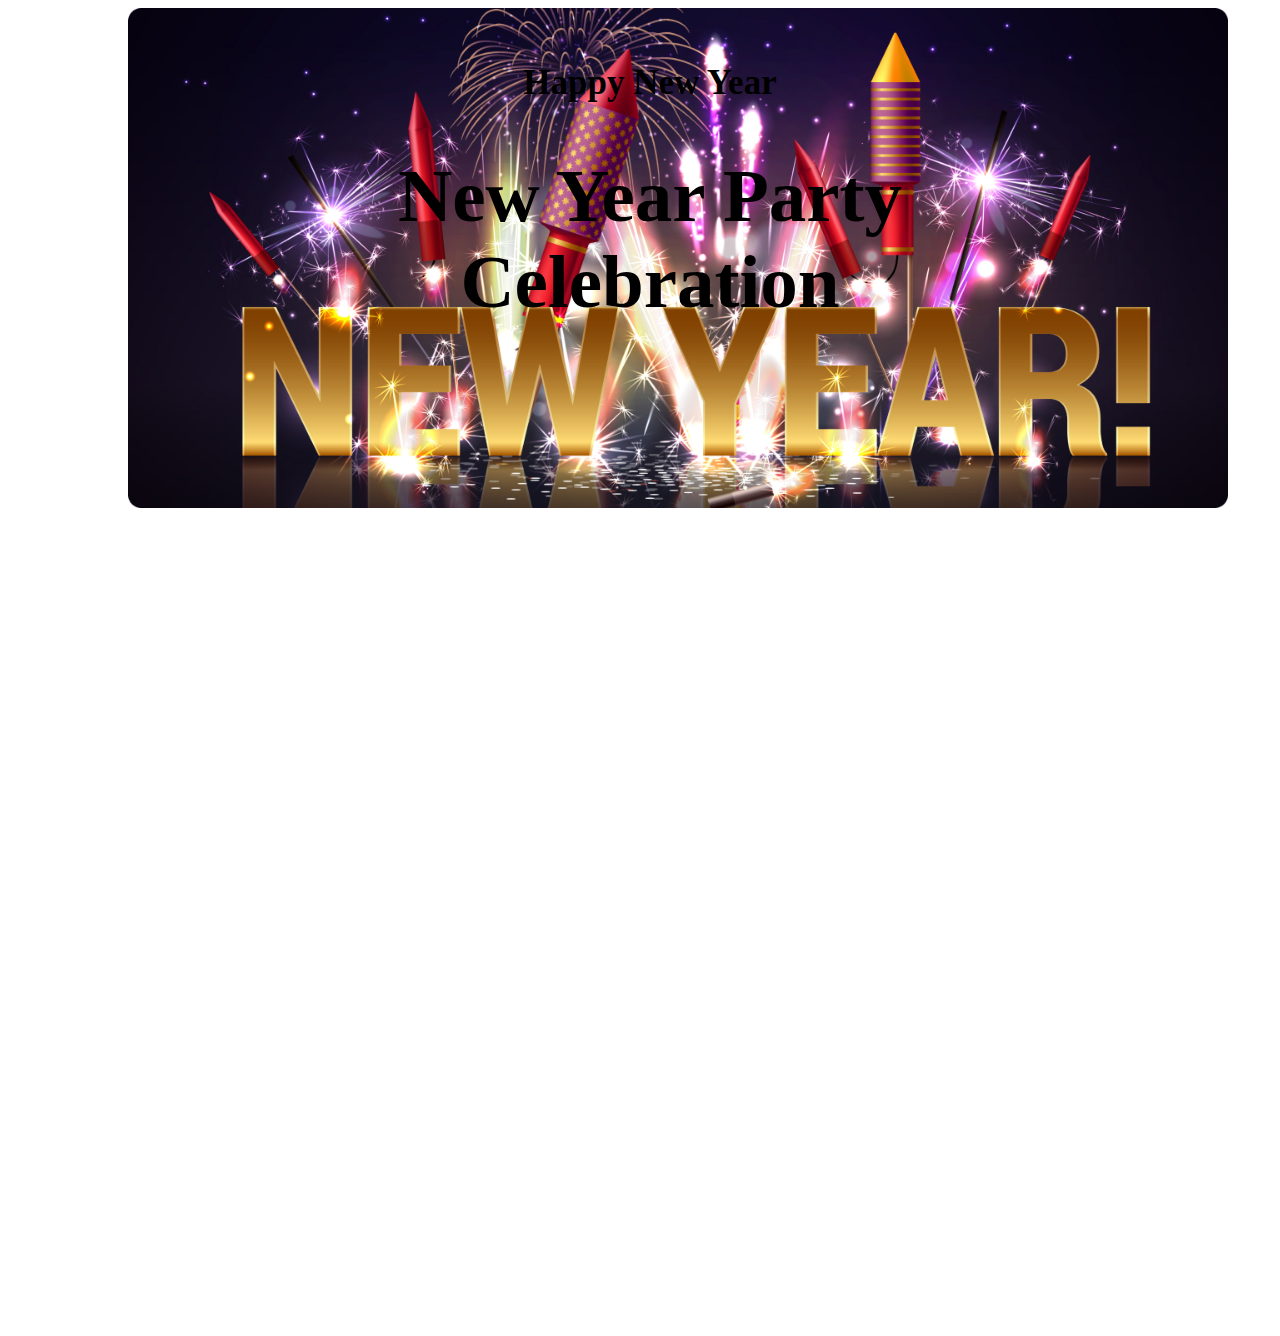
==== index.html/index.html @ e48eb142 "first commit" ====
<!DOCTYPE html>
<html lang="en">
<head>
    <link rel="stylesheet" href="index.css">
    <meta charset="UTF-8">
    <meta name="viewport" content="width=device-width, initial-scale=1.0">
    <title>My Project</title>
</head>
<body>
 <header>
<section>
<div class="Header-image">
    <div class="Header">

        <div><h3 class="Header-1">Happy New Year</h3></div>
        <div><h1 class="Header-2">New Year Party <Br>Celebration</h1></div>
    


</div>
  
    

</div>
</section>
 </header>  












 <main></main>
 <footer></footer>















</body>
</html>
---- index.html/index.css ----
.Header-image{
    background-image: url(Images/Banner\ Image.png);
    height: 1320px;
    background-repeat: no-repeat;
    background-size: 1100px;
    margin-left: 120px;
}
.Header{
    /* text-align: center; */
    /* padding-top: 150px; */
    color: black;
    text-align: center;
    padding-top: 20px;
    font-family: Open Sans;
    padding-right: 100px;
}

.Header-1{
    font-size: 35px;
    
}
.Header-2{
    font-size: 75px;
    
}
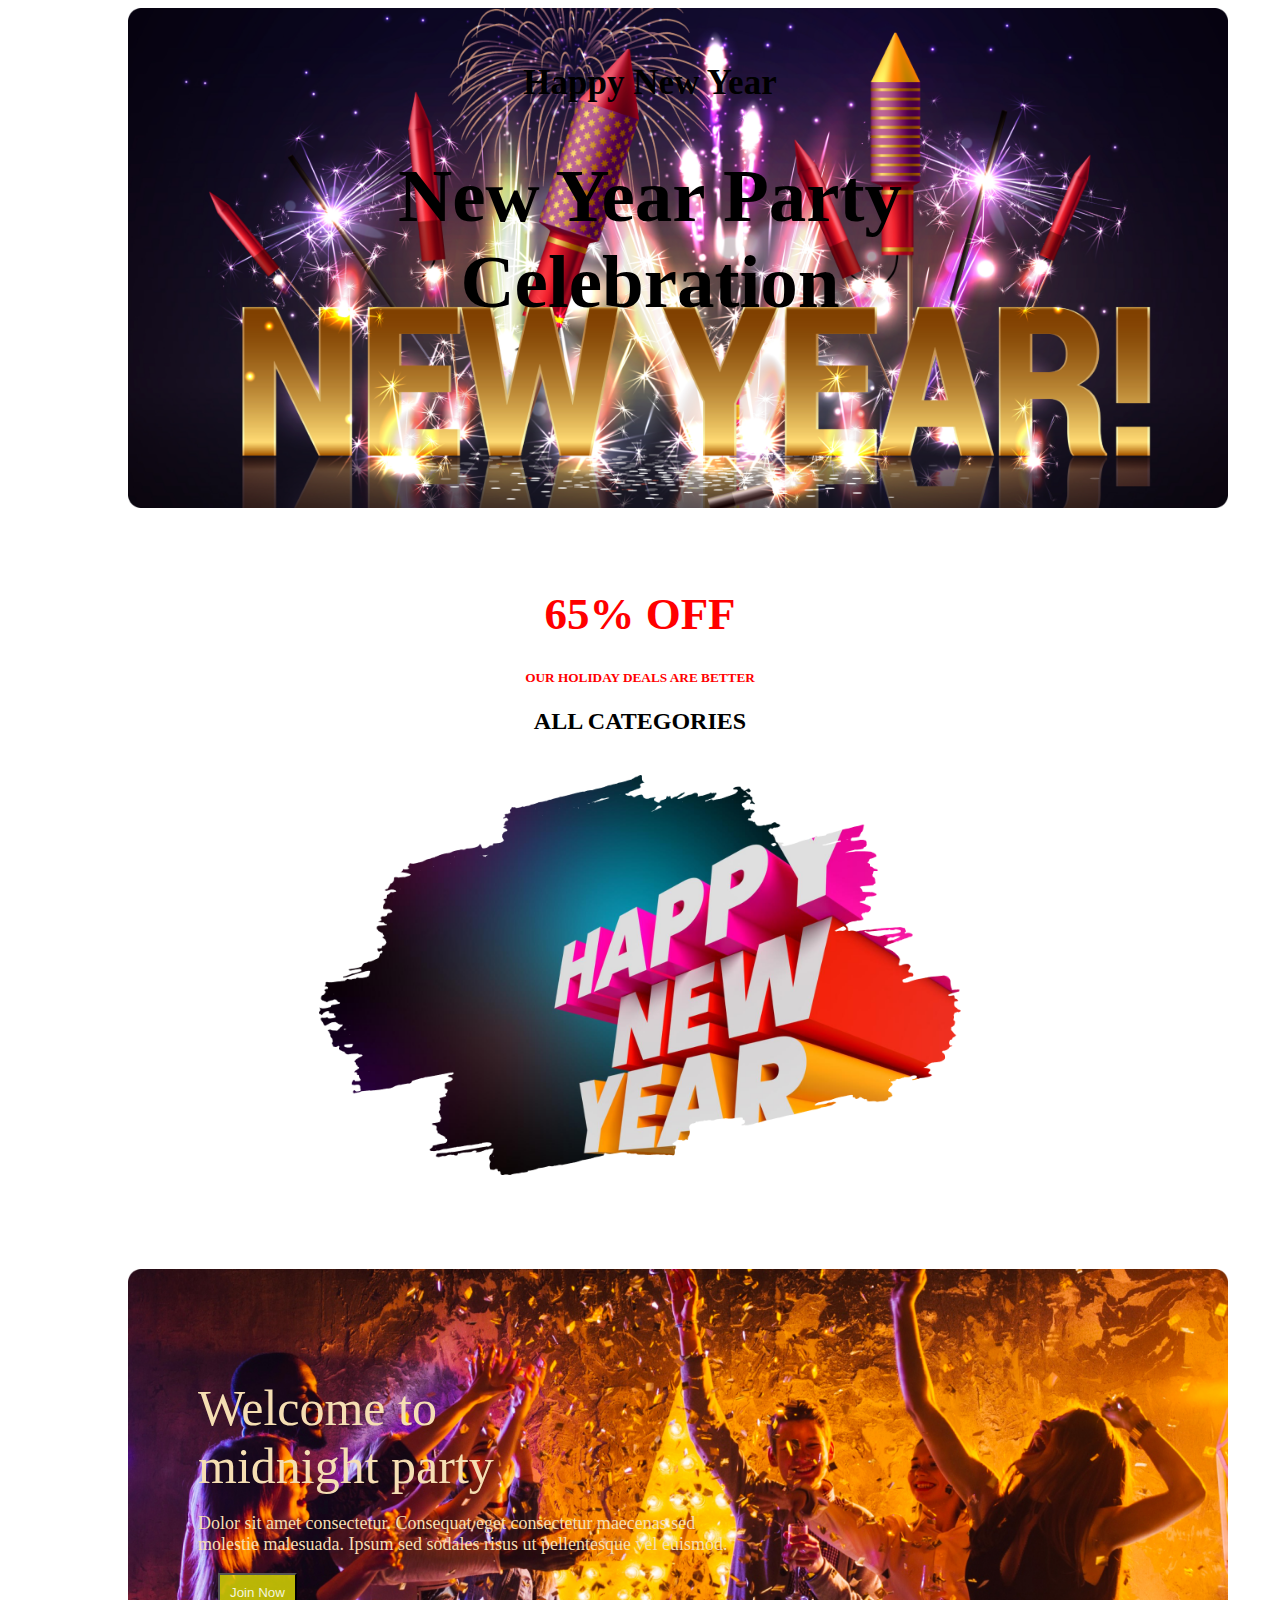
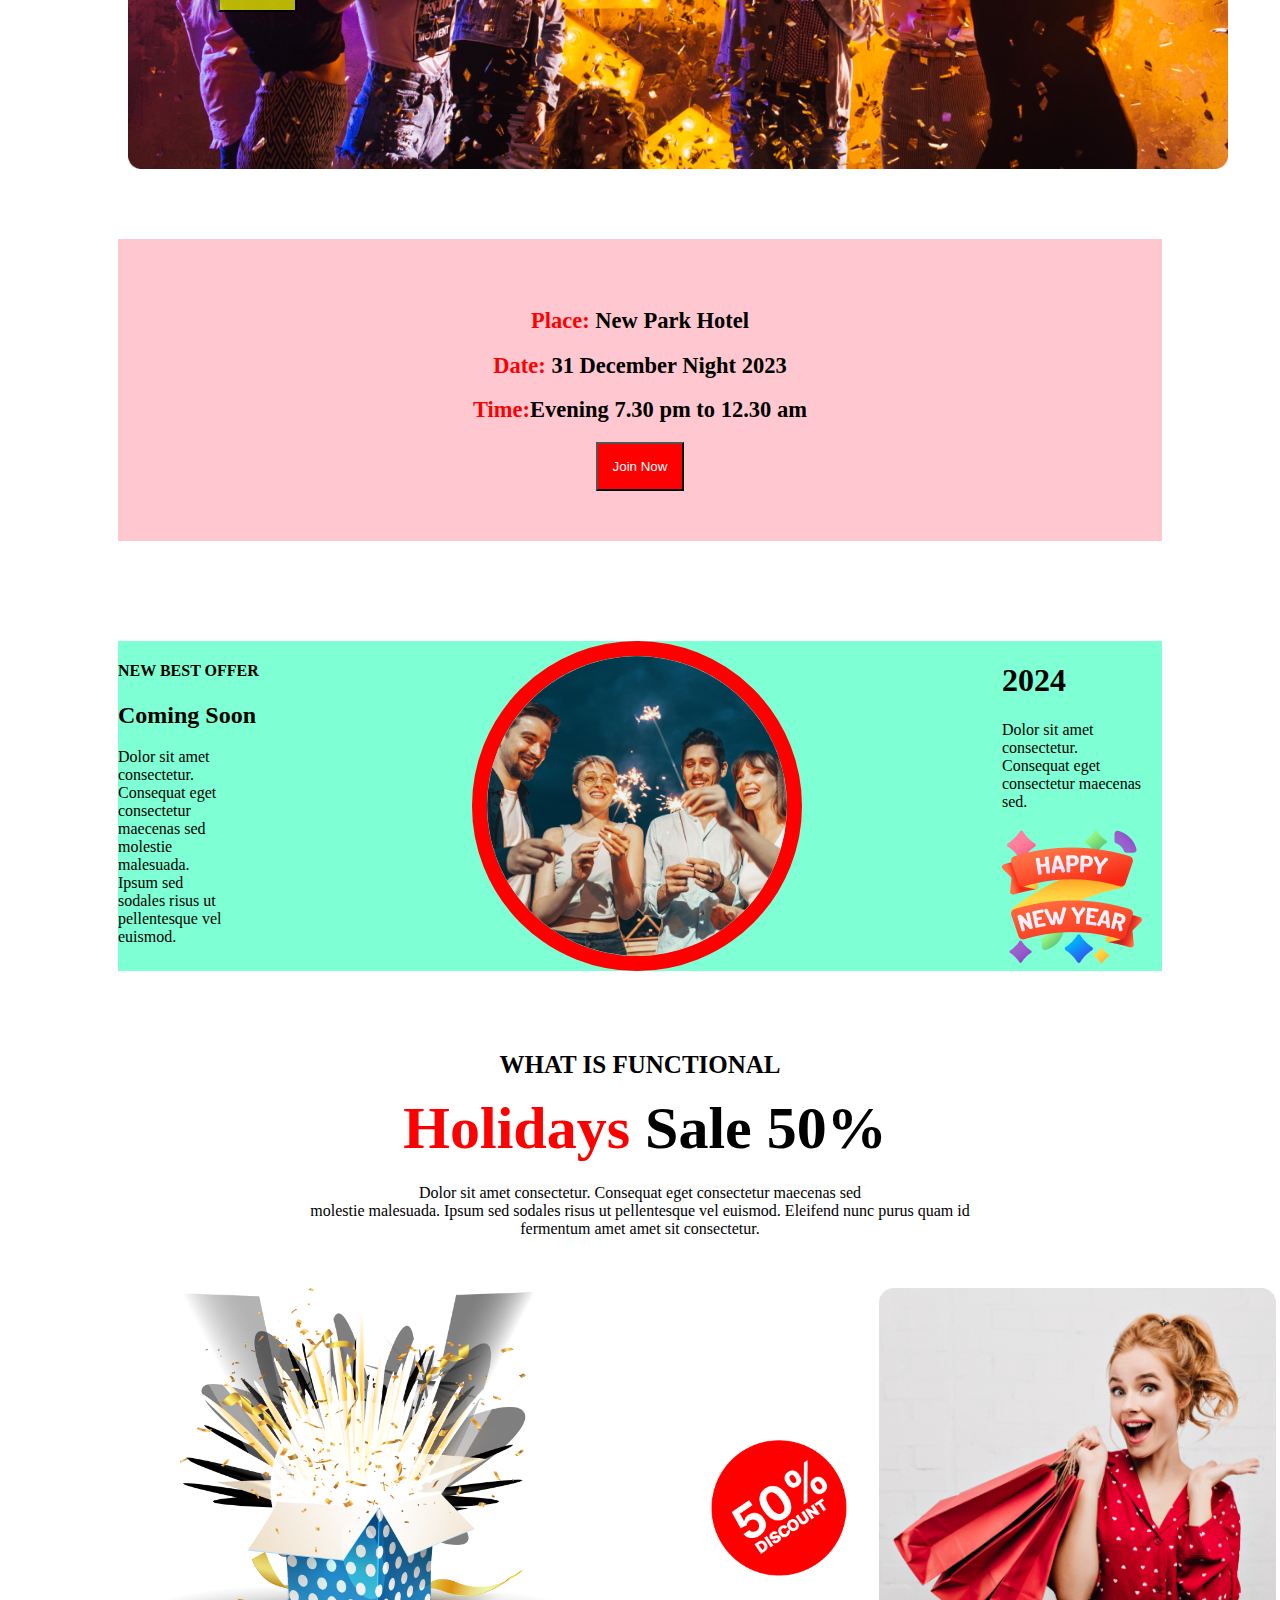
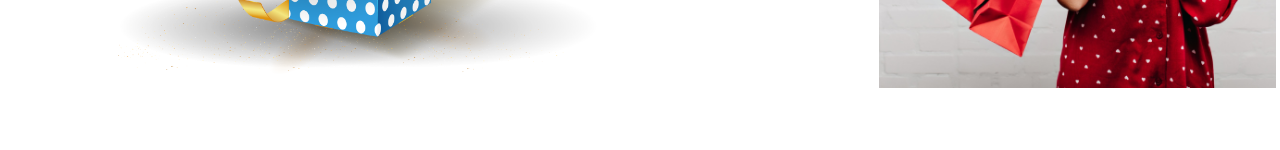
==== commit 73221cf6: "all section" ====
--- a/index.html/index.html
+++ b/index.html/index.html
@@ -15,43 +15,99 @@
         <div><h3 class="Header-1">Happy New Year</h3></div>
         <div><h1 class="Header-2">New Year Party <Br>Celebration</h1></div>
     
-
-
 </div>
   
-    
-
 </div>
 </section>
  </header>  
 
+ <main>
+<section>
+    <div class="change">
+        <div>
+<h1 style="color: red; font-size: 45px;"><b>65% OFF</b></h1>
+<h5 style="color: red;">OUR HOLIDAY DEALS ARE BETTER</h5>
+<h2>ALL CATEGORIES</h2></div>
+<div class=>
+<img class="change-image" src="Images/New Year Photo.png" style="height:400px;"></div>
+
+</div> <!--end div-->
+<!--2nd photo start-->
+
+<div class="good">
+    <div class="lorem">
+
+<h style="font-size: 50px; font-family: open sans; font-weight: 400px;">Welcome to <br> midnight party</h>
+
+<p class="be" style="font-size: 18px; font-family: open sans; pad">Dolor sit amet consectetur. Consequat eget consectetur maecenas sed molestie malesuada. Ipsum sed sodales risus ut pellentesque vel euismod. </p>
+<button class="btn">Join Now</button>
+
+</div>
+</div>
+</section>
+<section>
+
+<div class="vector">
+<h2><span class="red">Place:</span> New Park Hotel</h2>
+<h2><span class="red">Date:</span> 31 December Night 2023</h2>
+<h2><span class="red">Time:</span>Evening 7.30 pm to 12.30 am</h2>
+<button class="but">Join Now</button>
+
+</div>
+</section> <!--section end-->
+
+<section> <!--Circle sts-->
+<div class="circle-paragraph">
+<div class="para1">
+<h4>NEW BEST OFFER</h4>
+<h2>Coming Soon</h2>
+<p class="parag";>Dolor sit amet consectetur. Consequat eget consectetur maecenas sed molestie malesuada. Ipsum sed sodales risus ut pellentesque vel euismod. </p>
+</div>
+
+<div class="cicle-image">
+    <img class="not" src="Images/Ellipse 1.png">
+
+</div>
+<div class="last">
+<h1>2024</h1>
+<p>Dolor sit amet consectetur. Consequat eget consectetur maecenas sed.</p>
+<img src="Images/Group 96.png">
+
+</div>
+</div>
+</section> <!--end-->
+<section> <!--start-->
+<div class="holiday">
+<h3>WHAT IS FUNCTIONAL</h3>
+<h1 class="">Holidays <span id="ss">Sale 50%</span></h1>
+<p style="font-family: open sans;">Dolor sit amet consectetur. Consequat eget consectetur maecenas sed <br>
+    molestie malesuada. Ipsum sed sodales risus ut pellentesque vel euismod. Eleifend nunc purus quam id <br>fermentum amet amet sit consectetur.</p>
+</div>
+
+<div class="triangle">
+<div>
+    <img style="height: 400px;" src="Images/Group 75.png" alt="#">
+</div>
+
+<div style="background-image: url(Images/Group\ 44.png);"></div>
+
+    <img height="200px" style="padding-top: 120px; padding-left: 80px;" src="Images/Group 44.png" alt="#">
+
+
+    <div>
+
+    <img style="height: 400px; padding-bottom: 50px; " src="Images/Rectangle 1.png" alt="#"> </div>
+
+</div>
+
+<!--out topic-->
 
 
 
+</section>
+ </main>
 
-
-
-
-
-
-
-
- <main></main>
  <footer></footer>
-
-
-
-
-
-
-
-
-
-
-
-
-
-
 
 </body>
 </html>--- a/index.html/index.css
+++ b/index.html/index.css
@@ -1,9 +1,11 @@
 .Header-image{
     background-image: url(Images/Banner\ Image.png);
-    height: 1320px;
+    /* height: 1320px; */
     background-repeat: no-repeat;
     background-size: 1100px;
     margin-left: 120px;
+    height: 550px;
+    
 }
 .Header{
     /* text-align: center; */
@@ -20,7 +22,130 @@
     
 }
 .Header-2{
-    font-size: 75px;
+    font-size: 75px;   
+}
+.change{
+    text-align: center;
+}
+.change-image{
+    margin-top: 10px;
+}
+.change-image{
+    padding-top: 10px;  
+    /* margin-top: 10px;  */
+}
+.good{
+    background-image: url(Images/Vectorrr.png);
+    background-repeat: no-repeat;
+    background-size: 1100px;
+    margin-left: 120px;
+    height: 550px;
+    margin-top: 90px;
+    color: wheat;
+}
+.lorem{
+    padding-left: 70px;
+    padding-top: 110px;
+}
+.be{
+    padding-right:50%;
+}
+.btn{
+    padding: 10px;
+   background-color: rgba(255, 255, 0, 0.705);
+   color: beige;
+   margin-left: 20px;
+   
+}
+
+.vector{
+   margin-top: 20px;
+   background-color:rgba(255, 182, 193, 0.76);
+    text-align: center;
+    padding: 50px;
+    margin-left: 110px;
+margin-right: 110px;
+font-family: open sans;
+font-weight: 600px;
+font-size: 15px;
+
+}
+    .red{
+        color: red;
+    }
+    .but{
+        padding: 15px;
+        background-color: red;
+        color:white;
+    }
+    .circle-paragraph{
+        /* margin-top: 25px; */
+        margin-top: 100px;
+        /* background-color: black;  */
+        margin-left: 110px;
+        margin-right: 110px;
+        display: flex;
+        margin-bottom: 20px;
+        /* background-color: blue;  */
+        background-color: aquamarine;
+        padding-right: 20px;
+        
+    }
+    .not{
+        /* border: 5px solid green; */
+        height: 300px;
+        width: 300px;
+        display: block;
+
+         margin: auto;
+       border-radius: 50%;
+       border: 10px solid wheat;
+       border: 15px solid red;
+       margin-right: 200px;
+      
+    }
+   
+    .circle-image{
+       width: 100px;
+       margin-top: 100px;
+       margin-left: 130px;
+     padding-right: 200px;
     
+    }
+    .parag{
+        margin-right: 250px; 
+        
+    }
+   .holiday{
+    margin-top: 80px;
+    text-align: center;}
+   
+.holiday p{
+    padding-left: 100px;
+    padding-right: 100px;
 }
-    +
+
+.holiday h3{
+    font-weight: 400px;
+    font-family: open sans;
+    font-size: 25px;
+    height: 3px;
+}
+.holiday h1{
+    font-size: 60px;
+    font-weight: 500px;
+    padding-left: 10px;
+    color: red;
+    height:50px;   
+}
+#ss{
+    color: black;
+}
+.triangle{
+    display: flex;
+    margin-left: 110px;
+    margin-right: 110px;
+    /* background-color: aquamarine;  */
+    margin-top: 50px;
+}
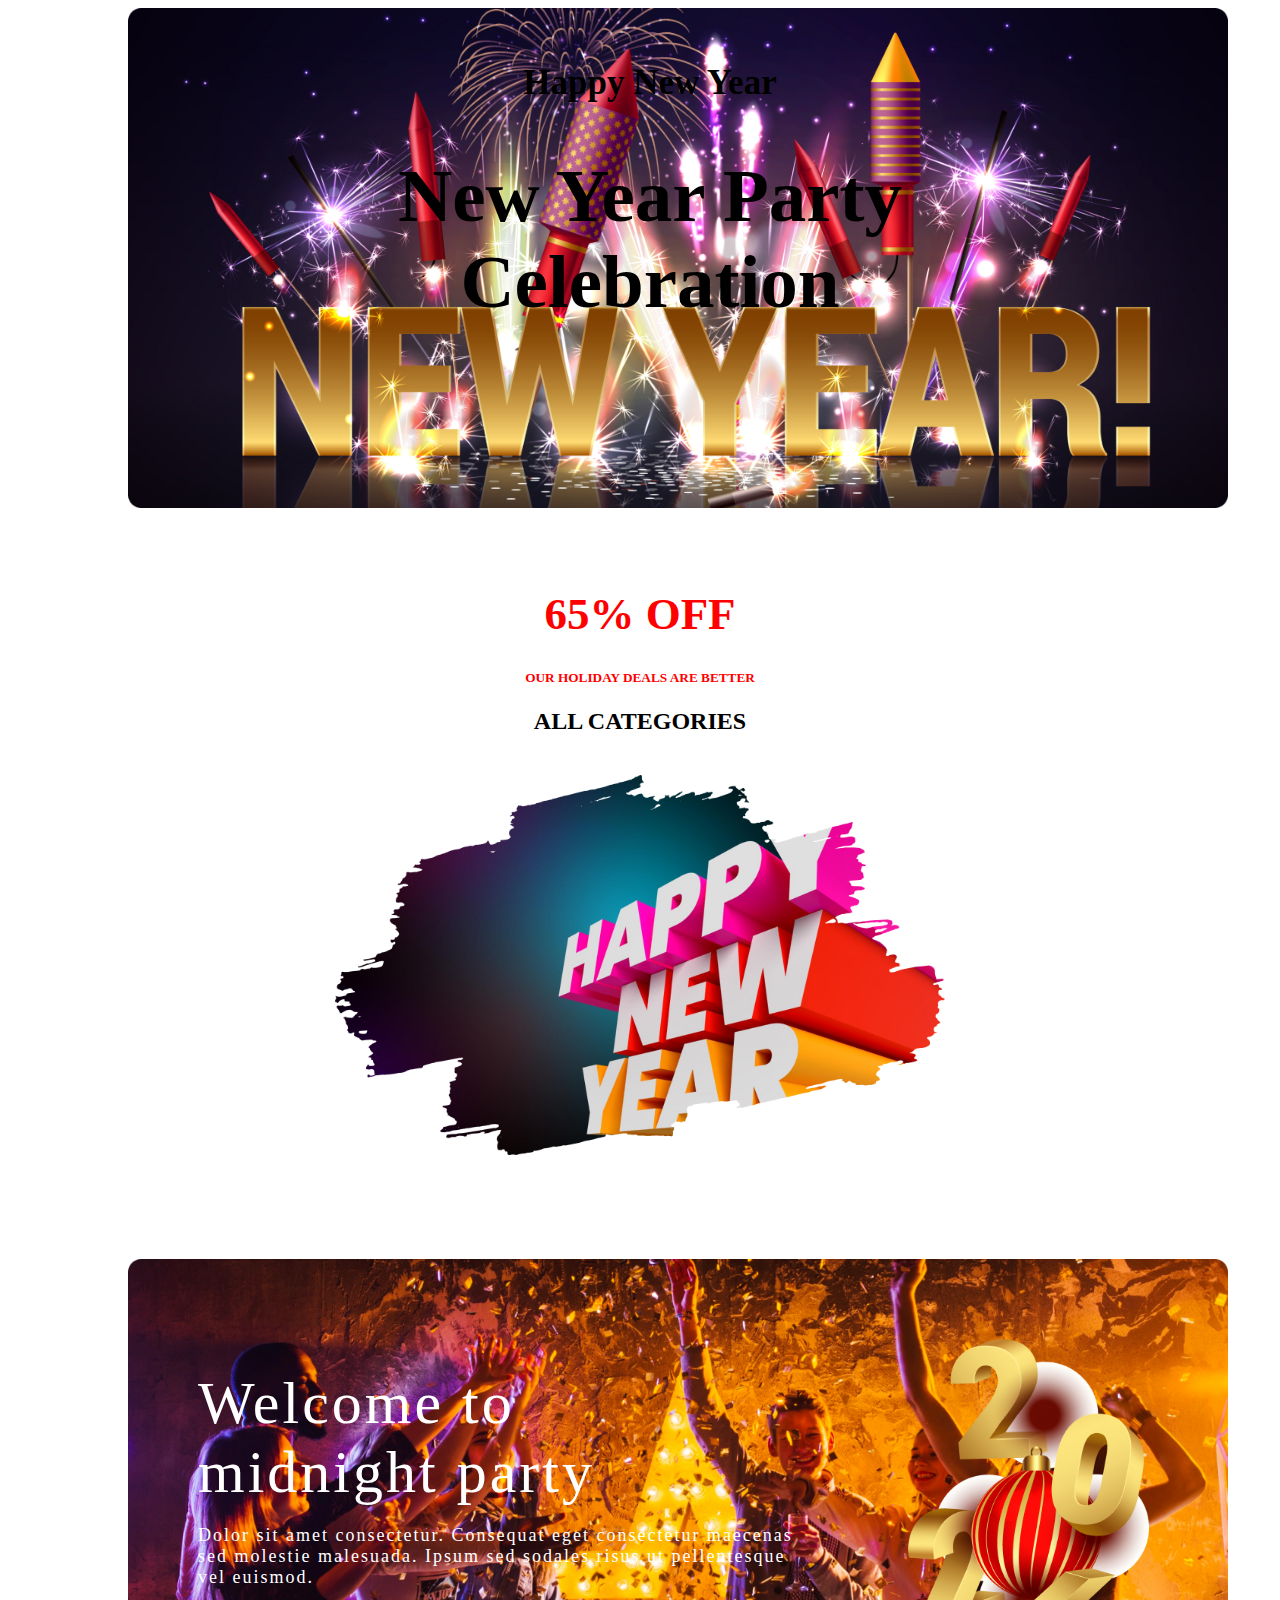
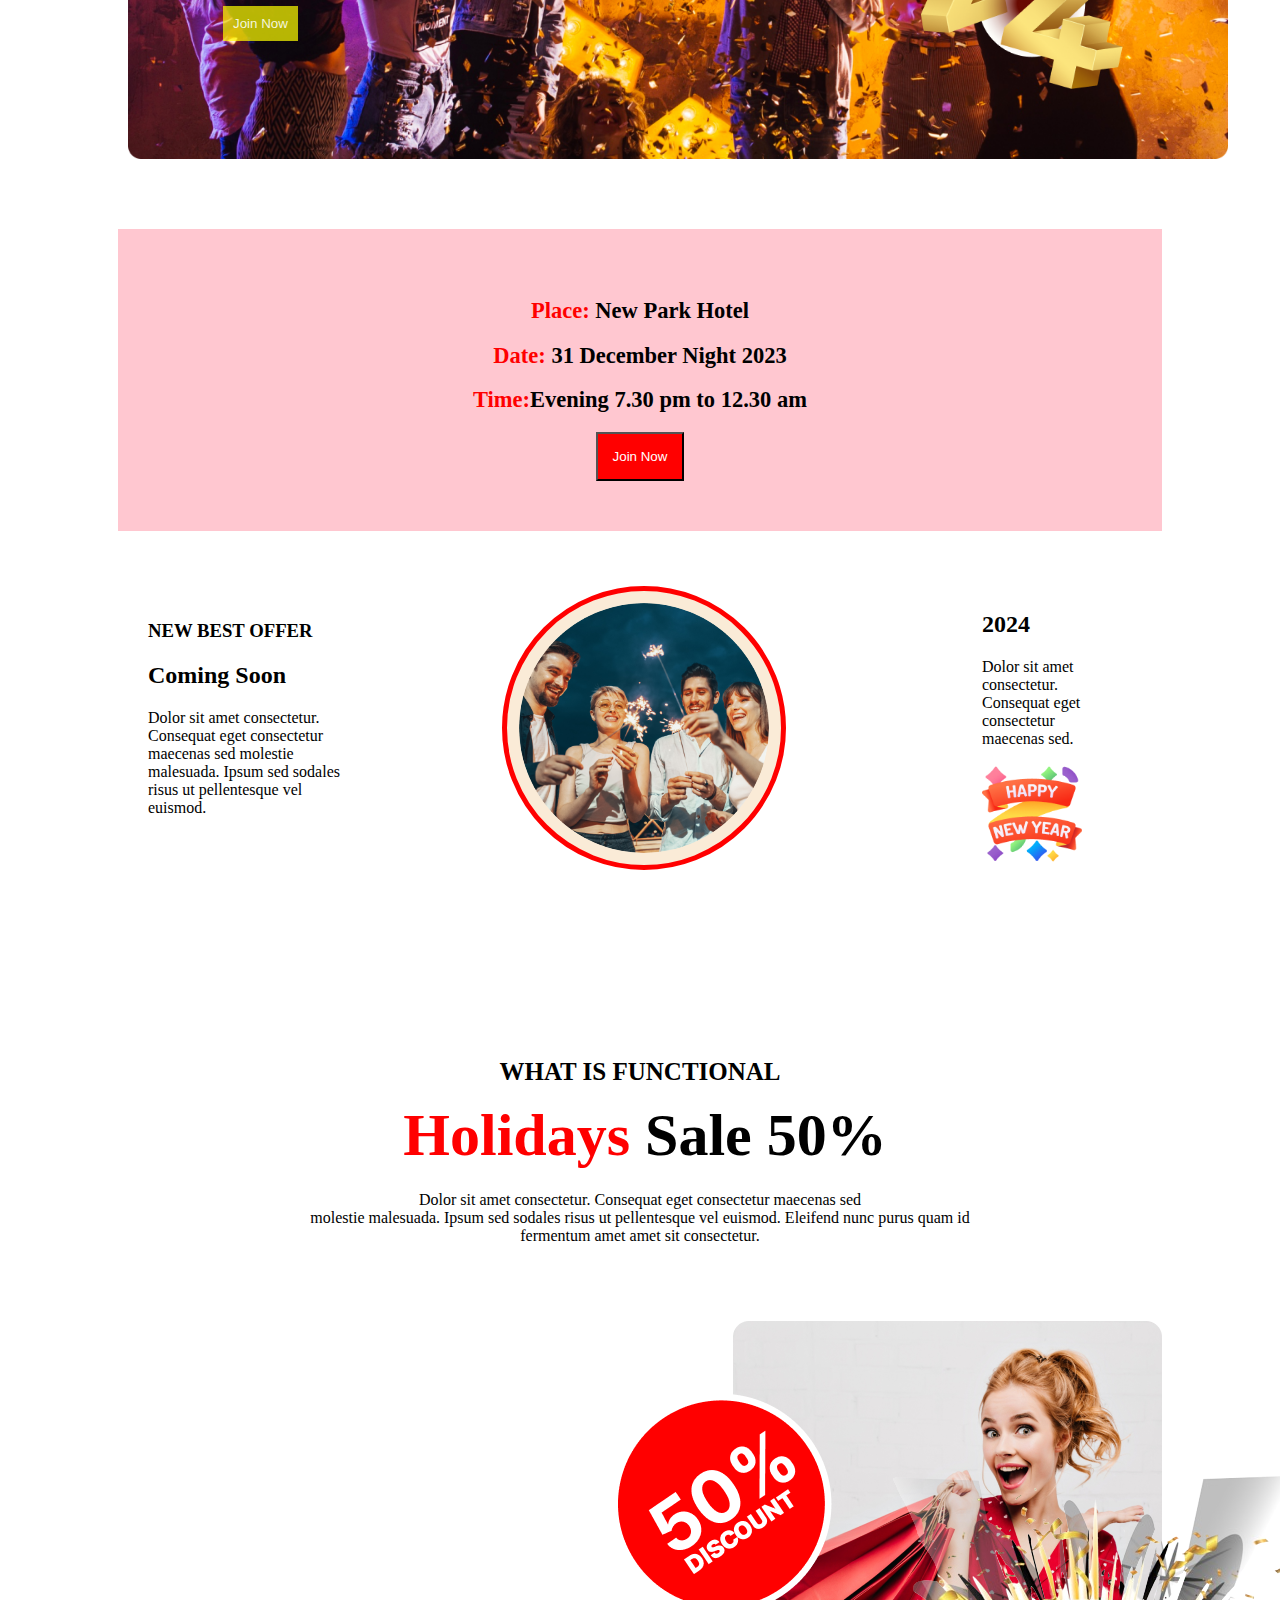
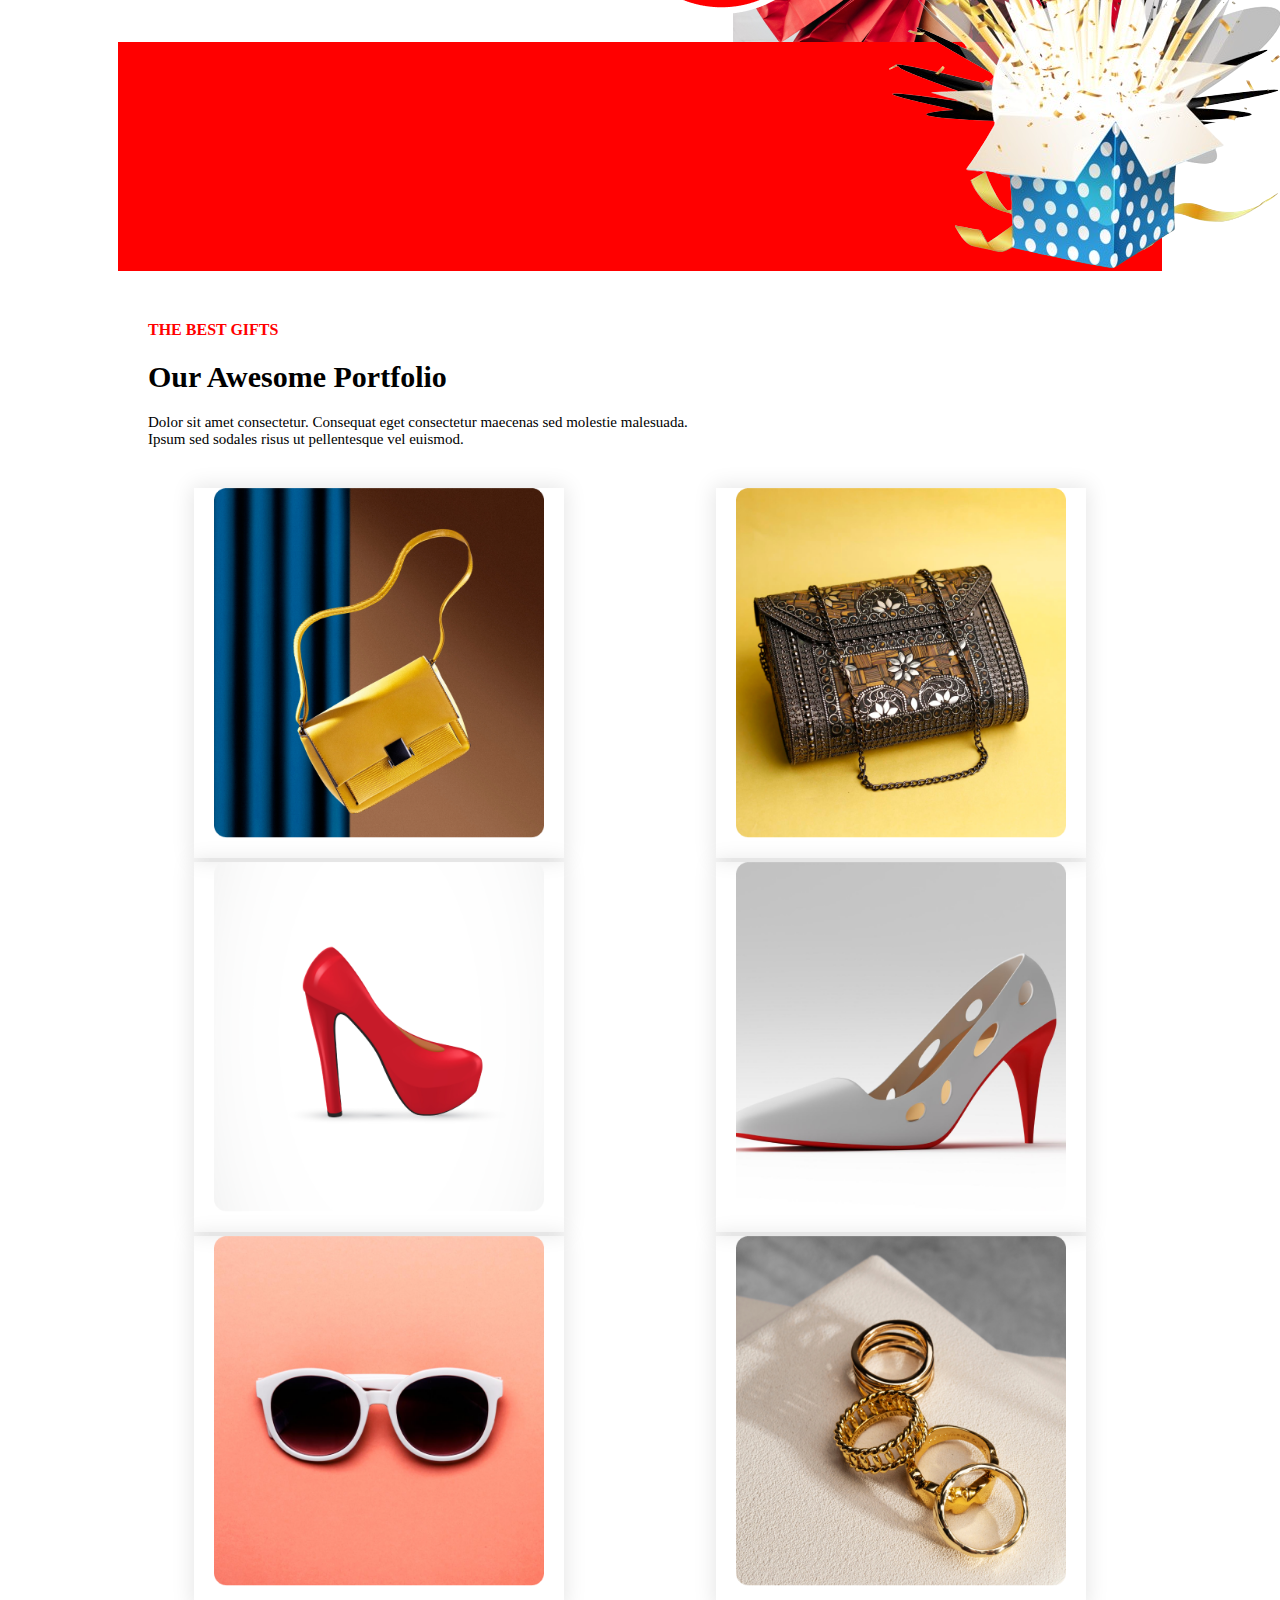
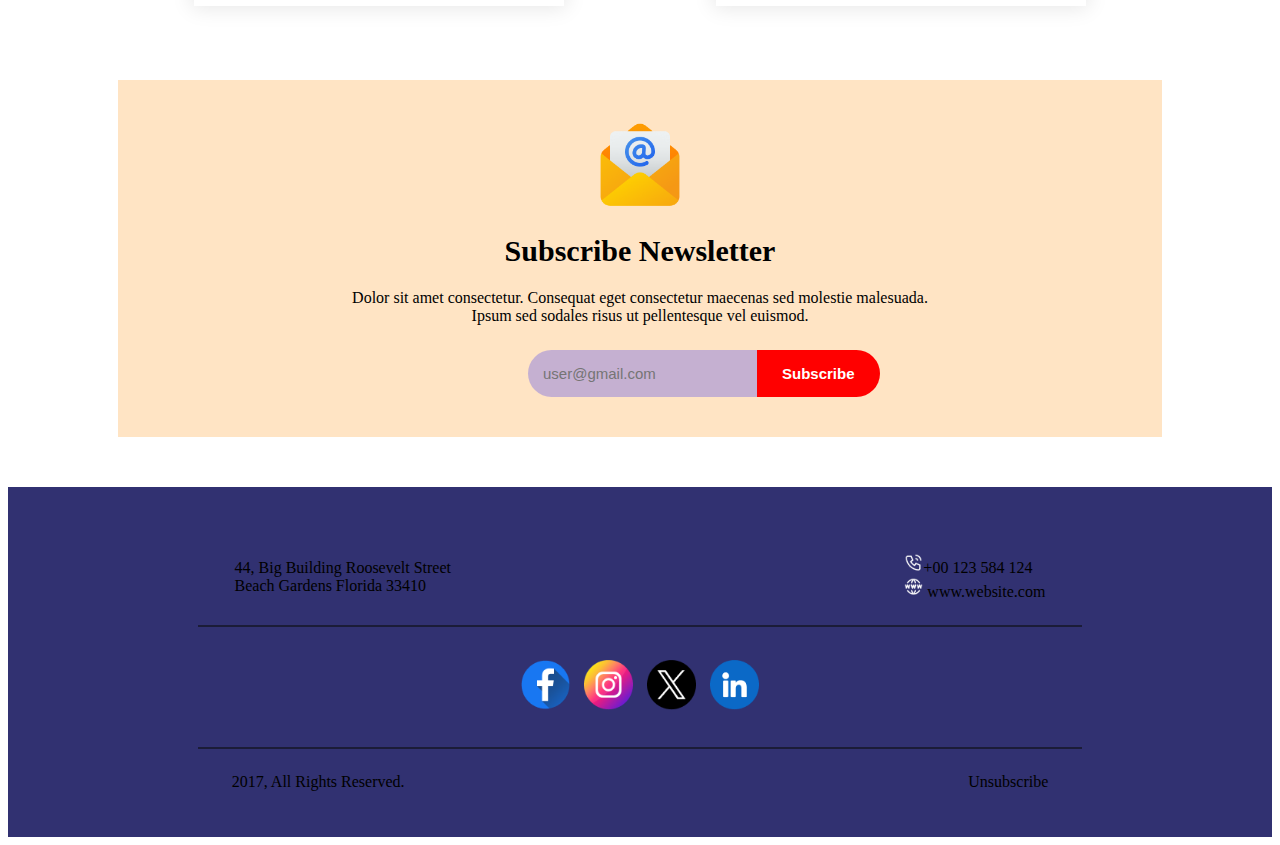
==== commit e7829ff9: "update" ====
--- a/index.html/index.html
+++ b/index.html/index.html
@@ -5,6 +5,12 @@
     <meta charset="UTF-8">
     <meta name="viewport" content="width=device-width, initial-scale=1.0">
     <title>My Project</title>
+    <style>
+        #good-imga{
+            height:50%;
+           padding-bottom: 20px;
+        }
+    </style>
 </head>
 <body>
  <header>
@@ -12,8 +18,9 @@
 <div class="Header-image">
     <div class="Header">
 
-        <div><h3 class="Header-1">Happy New Year</h3></div>
-        <div><h1 class="Header-2">New Year Party <Br>Celebration</h1></div>
+
+            <h3 class="Header-1">Happy New Year</h3>
+        <div><h1 class="Header-2">New Year Party <Br>Celebration</h1>
     
 </div>
   
@@ -28,22 +35,27 @@
 <h1 style="color: red; font-size: 45px;"><b>65% OFF</b></h1>
 <h5 style="color: red;">OUR HOLIDAY DEALS ARE BETTER</h5>
 <h2>ALL CATEGORIES</h2></div>
-<div class=>
-<img class="change-image" src="Images/New Year Photo.png" style="height:400px;"></div>
+<div>
+<img class="change-image" src="Images/New Year Photo.png" style="height:380px;"></div>
 
 </div> <!--end div-->
 <!--2nd photo start-->
 
 <div class="good">
     <div class="lorem">
-
-<h style="font-size: 50px; font-family: open sans; font-weight: 400px;">Welcome to <br> midnight party</h>
-
-<p class="be" style="font-size: 18px; font-family: open sans; pad">Dolor sit amet consectetur. Consequat eget consectetur maecenas sed molestie malesuada. Ipsum sed sodales risus ut pellentesque vel euismod. </p>
+                         
+<h style="font-size: 60px; font-family: open sans; font-weight: 400px; letter-spacing: 3px;color: white;">Welcome to <br> midnight party</h>
+
+<p class="be" style="font-size: 18px; font-family: open sans; letter-spacing: 2px; color: white;">Dolor sit amet consectetur. Consequat eget consectetur maecenas sed molestie malesuada. Ipsum sed sodales risus ut pellentesque vel euismod. </p>
 <button class="btn">Join Now</button>
-
-</div>
-</div>
+                          
+</div>
+<div>
+<img class="hundred"  style="height: 350px;" src="Images/Group 70.png">
+</div>
+</div>
+
+
 </section>
 <section>
 
@@ -55,59 +67,206 @@
 
 </div>
 </section> <!--section end-->
-
-<section> <!--Circle sts-->
-<div class="circle-paragraph">
-<div class="para1">
-<h4>NEW BEST OFFER</h4>
-<h2>Coming Soon</h2>
-<p class="parag";>Dolor sit amet consectetur. Consequat eget consectetur maecenas sed molestie malesuada. Ipsum sed sodales risus ut pellentesque vel euismod. </p>
-</div>
-
-<div class="cicle-image">
-    <img class="not" src="Images/Ellipse 1.png">
-
-</div>
-<div class="last">
-<h1>2024</h1>
+<!-- cicle start -->
+<section> <div class="bad">
+<div class="circle-head"> 
+        <h3>NEW BEST OFFER</h3>
+         <h2>Coming Soon</h2>
+         <p>Dolor sit amet consectetur. Consequat eget consectetur maecenas sed molestie malesuada. Ipsum sed sodales risus ut pellentesque vel euismod. </p>
+
+</div>
+ <div class="circle"> 
+    <img  class="imy" src="Images/Ellipse 1.png">
+ </div> 
+
+<div class="crl">
+<h2>2024</h2>
 <p>Dolor sit amet consectetur. Consequat eget consectetur maecenas sed.</p>
-<img src="Images/Group 96.png">
-
-</div>
-</div>
-</section> <!--end-->
+<img style="height: 100px;" src="Images/Group 96.png"> 
+
+</div>
+
+
+
+
+
+
+ 
+
+</div>
+
+
+</div>
+
+
+
+</section>
+
+
+
+
 <section> <!--start-->
 <div class="holiday">
 <h3>WHAT IS FUNCTIONAL</h3>
-<h1 class="">Holidays <span id="ss">Sale 50%</span></h1>
+<h1 class="ss">Holidays <span id="ss">Sale 50%</span></h1>
 <p style="font-family: open sans;">Dolor sit amet consectetur. Consequat eget consectetur maecenas sed <br>
     molestie malesuada. Ipsum sed sodales risus ut pellentesque vel euismod. Eleifend nunc purus quam id <br>fermentum amet amet sit consectetur.</p>
 </div>
-
-<div class="triangle">
-<div>
-    <img style="height: 400px;" src="Images/Group 75.png" alt="#">
-</div>
-
-<div style="background-image: url(Images/Group\ 44.png);"></div>
-
-    <img height="200px" style="padding-top: 120px; padding-left: 80px;" src="Images/Group 44.png" alt="#">
-
-
+<!-- Out Off topic -->
+<section style="margin-right: 110px;">
+<div class="out-topic">
+
+<div class="notout">
+
+<img src="Images/Group 44.png" >
+</div>
+
+<div class="is">
+
+    <img src="Images/Group_100-removebg-preview.png" >
+</div>
+</section>
+
+
+
+
+
+
+
+
+
+
+</div>
+
+
+
+
+
+
+
+
+
+
+
+
+
+
+
+
+
+</section>
+<section style="margin-left: 110px;margin-right: 110px;margin-top: 50px;">
+<div style="margin-left: 30px;">
+    <h4 style="color: red;">THE BEST GIFTS</h4>
+    <h1 style="font-size: 30px;">Our Awesome Portfolio</h1>
+    <p style="padding-right: 70px; font-size: 15px;">Dolor sit amet consectetur. Consequat eget consectetur maecenas sed molestie malesuada.<br> Ipsum sed sodales risus ut pellentesque vel euismod. </p>
+</div>
+
+
+<div class="photo-container">
+    <div><img class="single" src="Images/Rectangle 3.png"></div>
+    <div><img class="single" src="Images/Rectangle 4.png"></div>
+    <div><img class="single" src="Images/Rectangle 5.png"></div>
+
+    
+    <div><img class="single" src="Images/Rectangle 6.png"></div>
+    <div><img class="single" src="Images/Rectangle 7.png"></div>
+    <div><img class="single" src="Images/Rectangle 8.png"></div></div>
+</section>
+<section class="lot">
+<div style="text-align: center;">
+<div><img style="height: 90px;" src="Images/Group 61.png"></div>
+
+<h1 style="font-size: 30px;">Subscribe Newsletter</h1>
+<p style="font-family: gil sans;">Dolor sit amet consectetur. Consequat eget consectetur maecenas sed molestie malesuada.  <br>Ipsum sed sodales risus ut pellentesque vel euismod. </p>
+<form>
+<div class="deep"> 
     <div>
-
-    <img style="height: 400px; padding-bottom: 50px; " src="Images/Rectangle 1.png" alt="#"> </div>
-
-</div>
-
-<!--out topic-->
-
-
-
-</section>
- </main>
-
- <footer></footer>
+    <input  type="email" placeholder="user@gmail.com"></div>
+
+<button id="baton"><B>Subscribe</B></button>
+
+</form>
+
+</div>
+</section> <!--section End-->
+
+ </main> <!--Main End-->
+
+ <footer>
+    <section style="height: 350px; margin-top: 50px; background-color:rgba(8, 8, 85, 0.836)">
+<div class="lastofus">
+<p>44, Big Building Roosevelt Street <br>
+    Beach Gardens Florida 33410</p>
+    <p>
+<img height="20px" src="Images/Call.png" alt="">+00 123 584 124 <br>
+<img height="20px" src="Images/Website.png" alt=""> www.website.com
+    </p>
+    
+</div>
+
+<hr  style="border:1px solid rgba(10, 12, 10, 0.555); margin-left: 15%; margin-right: 15%;">
+
+
+<div class="yep">
+
+    <img height="50px" style="padding: 5px;"  src="Images/Facebook.png" alt="">
+    <img height="50px" style="padding: 5px;" src="Images/Instagram.png" alt="">
+    <img height="50px" style="padding: 5px;" src="Images/Twitter.png" alt="">
+    <img height="50px" style="padding: 5px;" src="Images/Linkedin.png" alt="">
+</div>
+
+
+<hr  style="border: 1px solid rgba(10, 12, 10, 0.555); 
+margin-right:15%; margin-left: 15%;">
+
+<div class="endof"> 
+<p style="padding-right: 170px;">2017, All Rights Reserved.</p>
+<p style="padding-left: 170px;">Unsubscribe</p>
+
+</div>
+
+
+
+
+
+
+
+
+
+
+
+
+ 
+
+
+
+
+
+
+
+
+
+
+
+
+</section>
+
+
+
+
+
+
+
+
+
+
+
+ </footer>
+
+
+
+
 
 </body>
 </html>--- a/index.html/index.css
+++ b/index.html/index.css
@@ -1,10 +1,19 @@
+
 .Header-image{
     background-image: url(Images/Banner\ Image.png);
     /* height: 1320px; */
     background-repeat: no-repeat;
     background-size: 1100px;
-    margin-left: 120px;
+     margin-left: 120px; 
+     
     height: 550px;
+    /* height: 500px; */
+    /* width: 100%; */
+    
+    /* background-color: rgba(0, 0, 0, 0.39); */
+     /* background-blend-mode: multiply;  */
+    
+     
     
 }
 .Header{
@@ -15,6 +24,7 @@
     padding-top: 20px;
     font-family: Open Sans;
     padding-right: 100px;
+
 }
 
 .Header-1{
@@ -42,21 +52,37 @@
     height: 550px;
     margin-top: 90px;
     color: wheat;
+    display: flex;
+    margin-top: 100px; 
+    /* justify-content: space-evenly;  */
 }
 .lorem{
     padding-left: 70px;
     padding-top: 110px;
-}
+    margin-right: 110px;
+    height: 40px;
+    width: 600px;
+
+}
+.hundred{
+margin-top: 80px;
+margin-right: 20px;
+
+}
+
 .be{
-    padding-right:50%;
+    /* padding-right:50%;  */
 }
 .btn{
     padding: 10px;
    background-color: rgba(255, 255, 0, 0.705);
    color: beige;
-   margin-left: 20px;
+   margin-left: 25px;
+   border: none;
    
-}
+   
+}
+
 
 .vector{
    margin-top: 20px;
@@ -78,52 +104,95 @@
         background-color: red;
         color:white;
     }
-    .circle-paragraph{
-        /* margin-top: 25px; */
-        margin-top: 100px;
-        /* background-color: black;  */
-        margin-left: 110px;
-        margin-right: 110px;
+    /* circle start */
+    .circle-st{
         display: flex;
-        margin-bottom: 20px;
-        /* background-color: blue;  */
-        background-color: aquamarine;
-        padding-right: 20px;
+background-color:wheat;
+margin: 00px;
+height: 300px;
+margin-right: 110px;
+margin-left: 110px;
+text-align: center;
+margin-top: 50px;
+padding-left: 10px;
+
+
+ }
+    .circle-head{
+        /* height: 20px;  */
+        font-weight: 50px;
+        margin-right: 80px;
+        padding-right: 58px;
         
+        padding-bottom: 80px;
+        padding-left: 30px;
+        padding-top: 20px;
+        /* width: 300px;  */
+        text-align: left;
+
+        
+        
+       
+       
     }
-    .not{
-        /* border: 5px solid green; */
-        height: 300px;
-        width: 300px;
-        display: block;
-
-         margin: auto;
-       border-radius: 50%;
-       border: 10px solid wheat;
-       border: 15px solid red;
-       margin-right: 200px;
-      
+   .circle{
+     width: 100%; 
+    /* margin-top: 80px; */
+    
+    padding-bottom: 290px;
+    padding-right: 280px;
+    padding-left: 20px;
+    padding-top: 5px;
+    max-width: 500px;
+    height: 20px;
+    width: 200px;
+    
+    
+    
+    
+   }
+   .bad{
+display: flex;
+margin-left: 110px;
+margin-right: 110px;
+background-color:white;
+margin-top: 50px;
+
+   }
+   .imy{
+    
+    height: 250px;
+    width: 250px;
+    display: block;
+    margin: auto;
+border-radius: 50%;
+border:5px solid red;
+padding: 12px;
+background-color: antiquewhite;
+
+   }
+    .crl{
+        padding-right: 80px;  
+        margin-top: 10px;
+        text-align: left;
+        box-sizing: border-box;
+        font-family: open sans;
+       
+
     }
-   
-    .circle-image{
-       width: 100px;
-       margin-top: 100px;
-       margin-left: 130px;
-     padding-right: 200px;
-    
-    }
-    .parag{
-        margin-right: 250px; 
-        
-    }
-   .holiday{
-    margin-top: 80px;
-    text-align: center;}
-   
-.holiday p{
-    padding-left: 100px;
-    padding-right: 100px;
-}
+    
+
+.holiday{
+    margin-top: 100px;
+    background-color: rgba(0, 255, 255, 0);
+    text-align: center;
+    margin-left: 110px;
+    margin-right: 110px;
+    padding-top: 20px;
+    padding-bottom: 20px;
+}
+
+
 
 
 .holiday h3{
@@ -142,10 +211,165 @@
 #ss{
     color: black;
 }
-.triangle{
-    display: flex;
+/* .triangle{ */
+    /* display: flex; */
+    /* margin-left: 110px; */
+    /* margin-right: 110px; */
+    /* background-color: aquamarine;  */
+    /* margin-top: 50px; */
+/* } */
+
+
+/* out off topic */
+
+.out-topic{
     margin-left: 110px;
-    margin-right: 110px;
-    /* background-color: aquamarine;  */
-    margin-top: 50px;
-}
+    /* margin-right: 110px;  */
+display: flex;
+/* background-color: wheat; */  
+
+}
+/* out- topic */
+.out-topic{
+    
+margin-top: 40px;
+height: 550px;
+
+background-image: url(Images/Rectangle\ 2.png), url(Images/Rectangle\ 1.png);
+
+
+
+ background-position: center bottom, right top; 
+background-repeat: no-repeat;
+
+}
+.notout{
+
+width: 250px;
+padding-left: 450px;
+padding-top: 30px;
+
+}
+
+.is{
+
+width: 50px;
+padding-bottom: 60px;
+/* padding-right: 500px;  */
+padding-top: 150px;
+align-items: start;
+align-items: start;
+
+}
+
+
+/* out-topic */
+
+
+
+
+
+
+
+.photo-container{
+    display: flex;
+    flex-wrap: wrap;
+    justify-content: space-around;
+    flex-direction: row;
+    /* align-items: center;  */
+    /* justify-content: center;  */
+    /* padding: 0 20px 20px;  */
+    /* background-color: black;  */
+    margin-top: 40px;
+}
+.single{
+    padding: 0 20px 20px;
+    height: 350px;
+    box-shadow: 0 0 20px 2px rgba(0, 0, 0, .1);
+    transition: 1s;
+}
+.single:hover{
+    transform: scale(1.3);
+    z-index: 2;
+}
+
+
+
+
+.lot{
+   text-align: center;
+   margin-top: 70px;
+   background-color: bisque;
+   margin-left: 110px;
+   margin-right: 110px;
+   padding: 40px;
+   
+}
+
+
+
+input{
+/* width: 100%;  */
+max-width: 550px;
+border: none;
+outline: none;
+padding: 15px;
+
+border-radius:25px 0px 0px 25px ;
+
+border-left: 25px;
+font-size: 15px;
+background-color: rgba(0, 0, 255, 0.226);
+/* padding-right: 10px; */
+border-right: 0px;
+/* padding-right: 10px; */
+/* justify-content: center;  */
+
+
+}
+.deep{
+
+    display: flex;
+   margin-left: 370px;  
+    /* text-align: center;  */
+    /* margin-right: 30px;  */
+margin-top: 25px;
+
+    
+    
+    
+
+}
+#baton{
+    /* border: 2px solid green; */
+     padding-right: 25px;
+padding-left: 25px;
+background-color: red;
+font-size: 15px;
+    color: white;
+    outline: none;
+border: none;
+border-radius: 0px 25px 25px 0px;
+}
+.lastofus{
+   padding-top: 50px;
+    display: flex;
+    /* background-color: aquamarine; */
+   
+    justify-content: space-around;
+    align-items: center;
+    
+}
+
+.yep{
+    
+padding-top: 20px;
+    text-align: center;
+    padding-bottom: 20px;
+}
+.endof{
+
+    display: flex;
+    justify-content: space-evenly;
+    
+}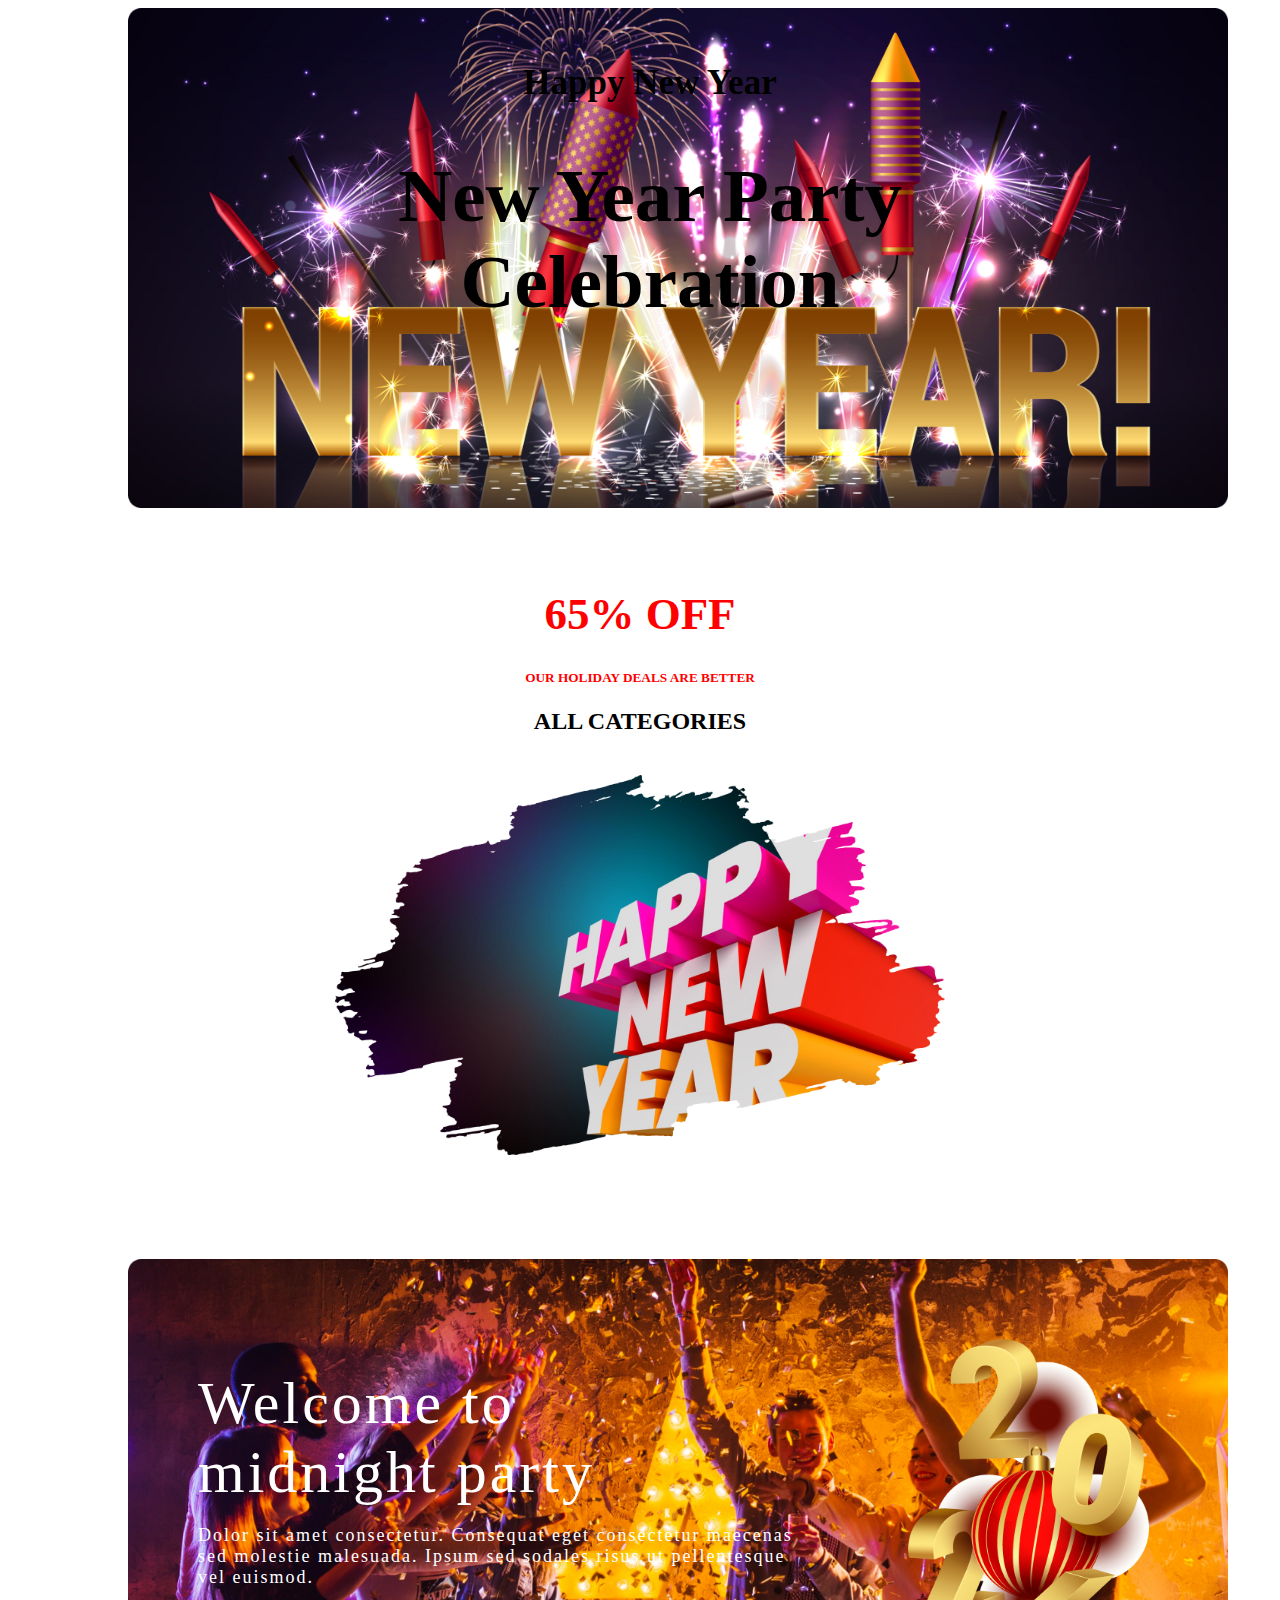
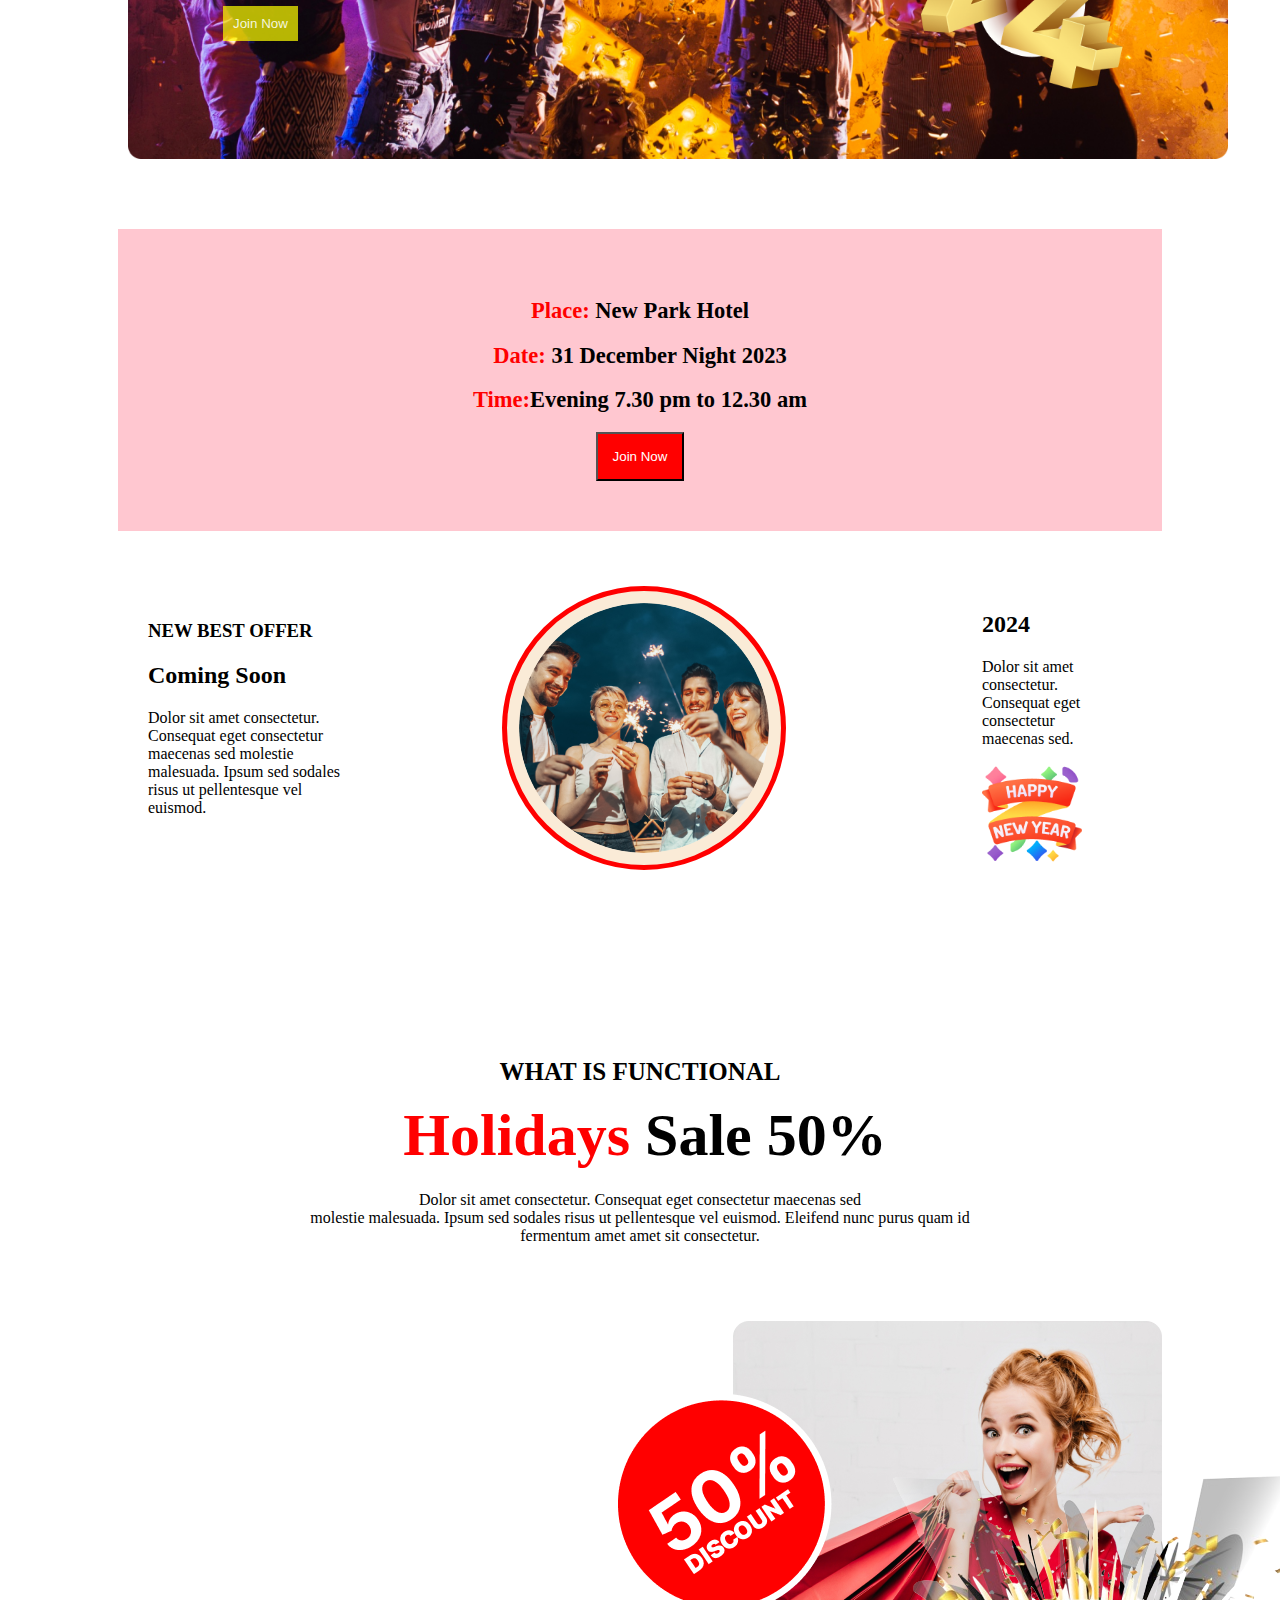
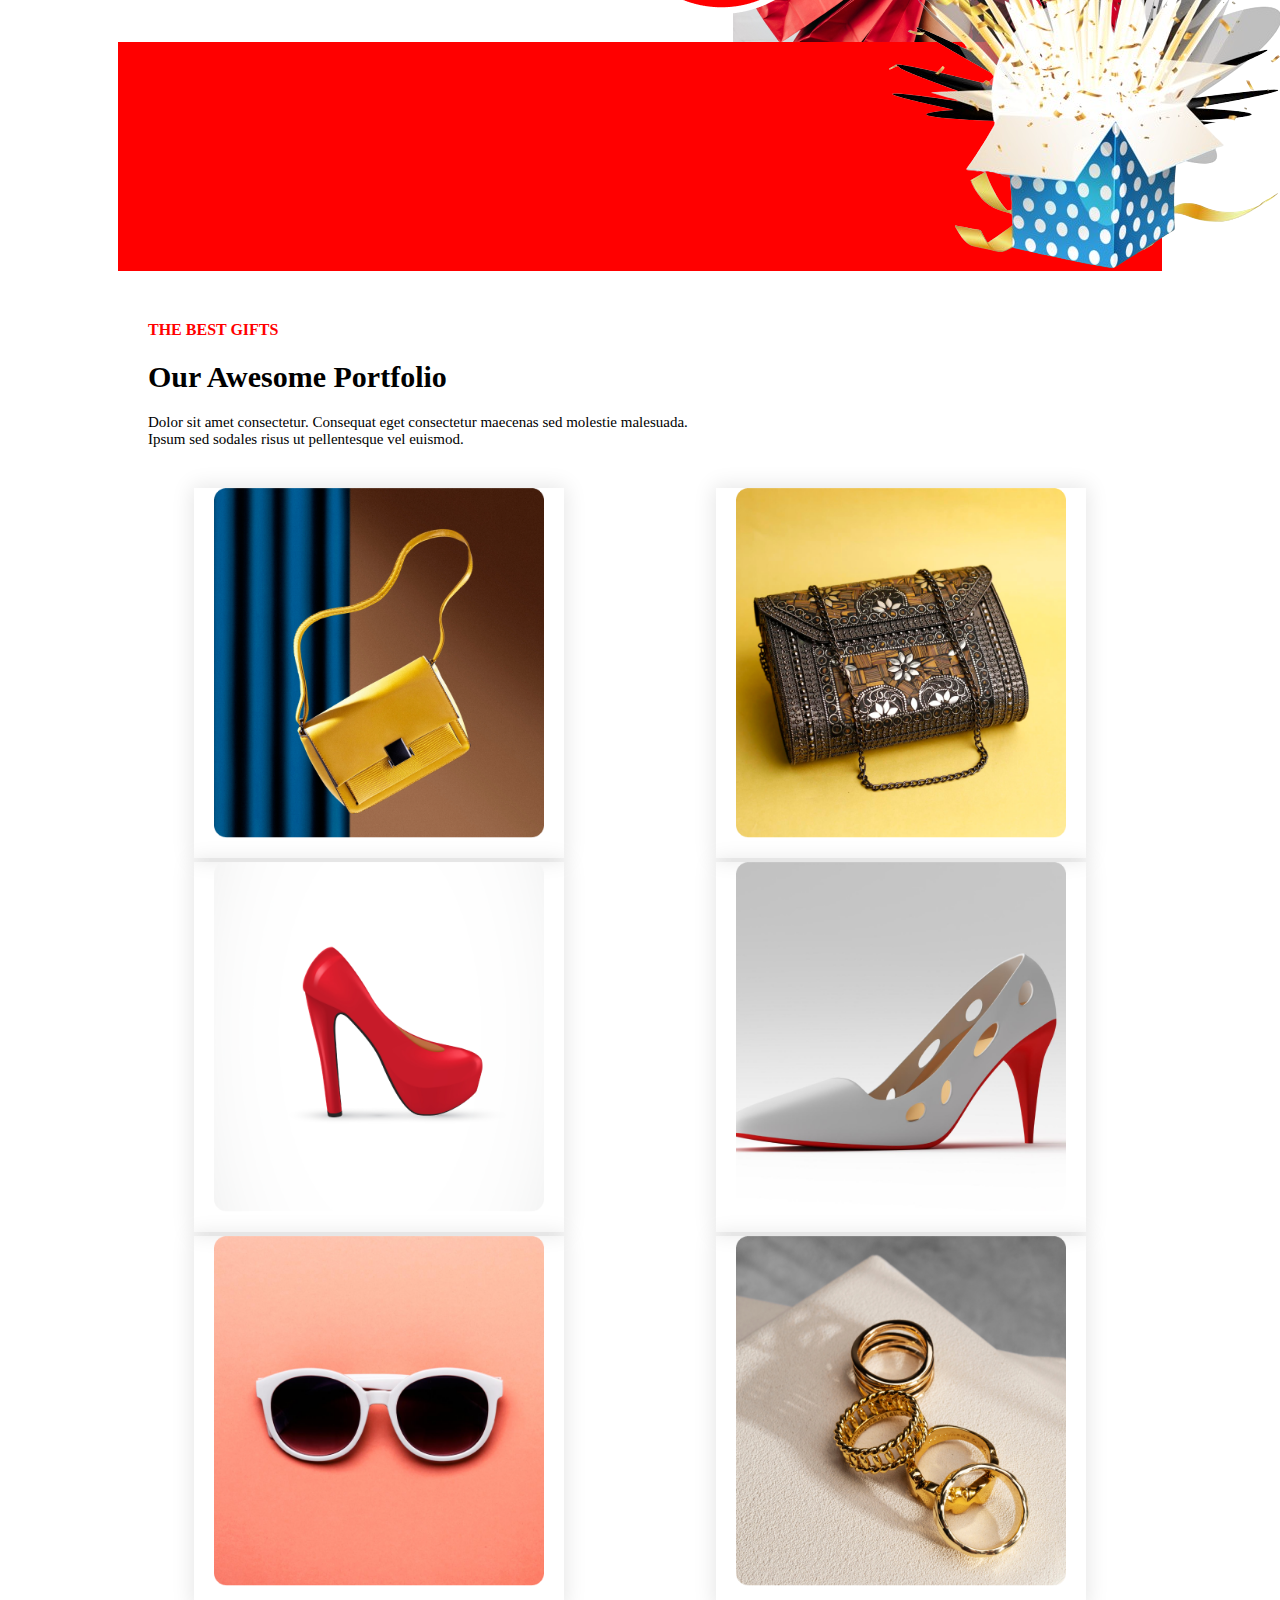
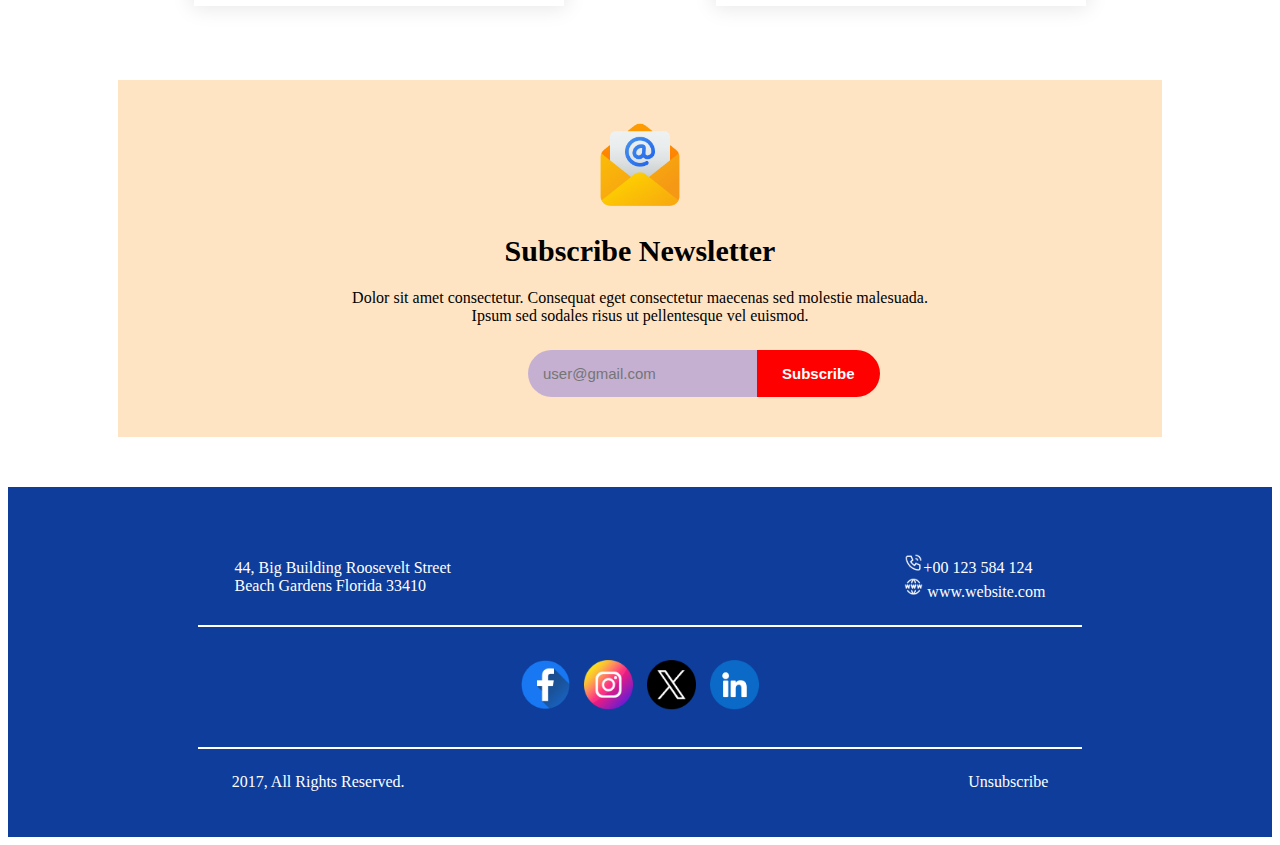
==== commit 9990e981: "update" ====
--- a/index.html/index.html
+++ b/index.html/index.html
@@ -194,7 +194,7 @@
  </main> <!--Main End-->
 
  <footer>
-    <section style="height: 350px; margin-top: 50px; background-color:rgba(8, 8, 85, 0.836)">
+    <section style="height: 350px; margin-top: 50px; background-color:#0e3d9b">
 <div class="lastofus">
 <p>44, Big Building Roosevelt Street <br>
     Beach Gardens Florida 33410</p>
@@ -205,19 +205,19 @@
     
 </div>
 
-<hr  style="border:1px solid rgba(10, 12, 10, 0.555); margin-left: 15%; margin-right: 15%;">
+<hr  style="border:1px solid white; margin-left: 15%; margin-right: 15%;">
 
 
 <div class="yep">
 
-    <img height="50px" style="padding: 5px;"  src="Images/Facebook.png" alt="">
+    <img  height="50px" style="padding: 5px;color: ;"  src="Images/Facebook.png"  alt="">
     <img height="50px" style="padding: 5px;" src="Images/Instagram.png" alt="">
     <img height="50px" style="padding: 5px;" src="Images/Twitter.png" alt="">
     <img height="50px" style="padding: 5px;" src="Images/Linkedin.png" alt="">
 </div>
 
 
-<hr  style="border: 1px solid rgba(10, 12, 10, 0.555); 
+<hr  style="border: 1px solid white; 
 margin-right:15%; margin-left: 15%;">
 
 <div class="endof"> 
--- a/index.html/index.css
+++ b/index.html/index.css
@@ -352,6 +352,7 @@
 border-radius: 0px 25px 25px 0px;
 }
 .lastofus{
+    color: white;
    padding-top: 50px;
     display: flex;
     /* background-color: aquamarine; */
@@ -362,13 +363,13 @@
 }
 
 .yep{
-    
+   
 padding-top: 20px;
     text-align: center;
     padding-bottom: 20px;
 }
 .endof{
-
+color: white;
     display: flex;
     justify-content: space-evenly;
     
